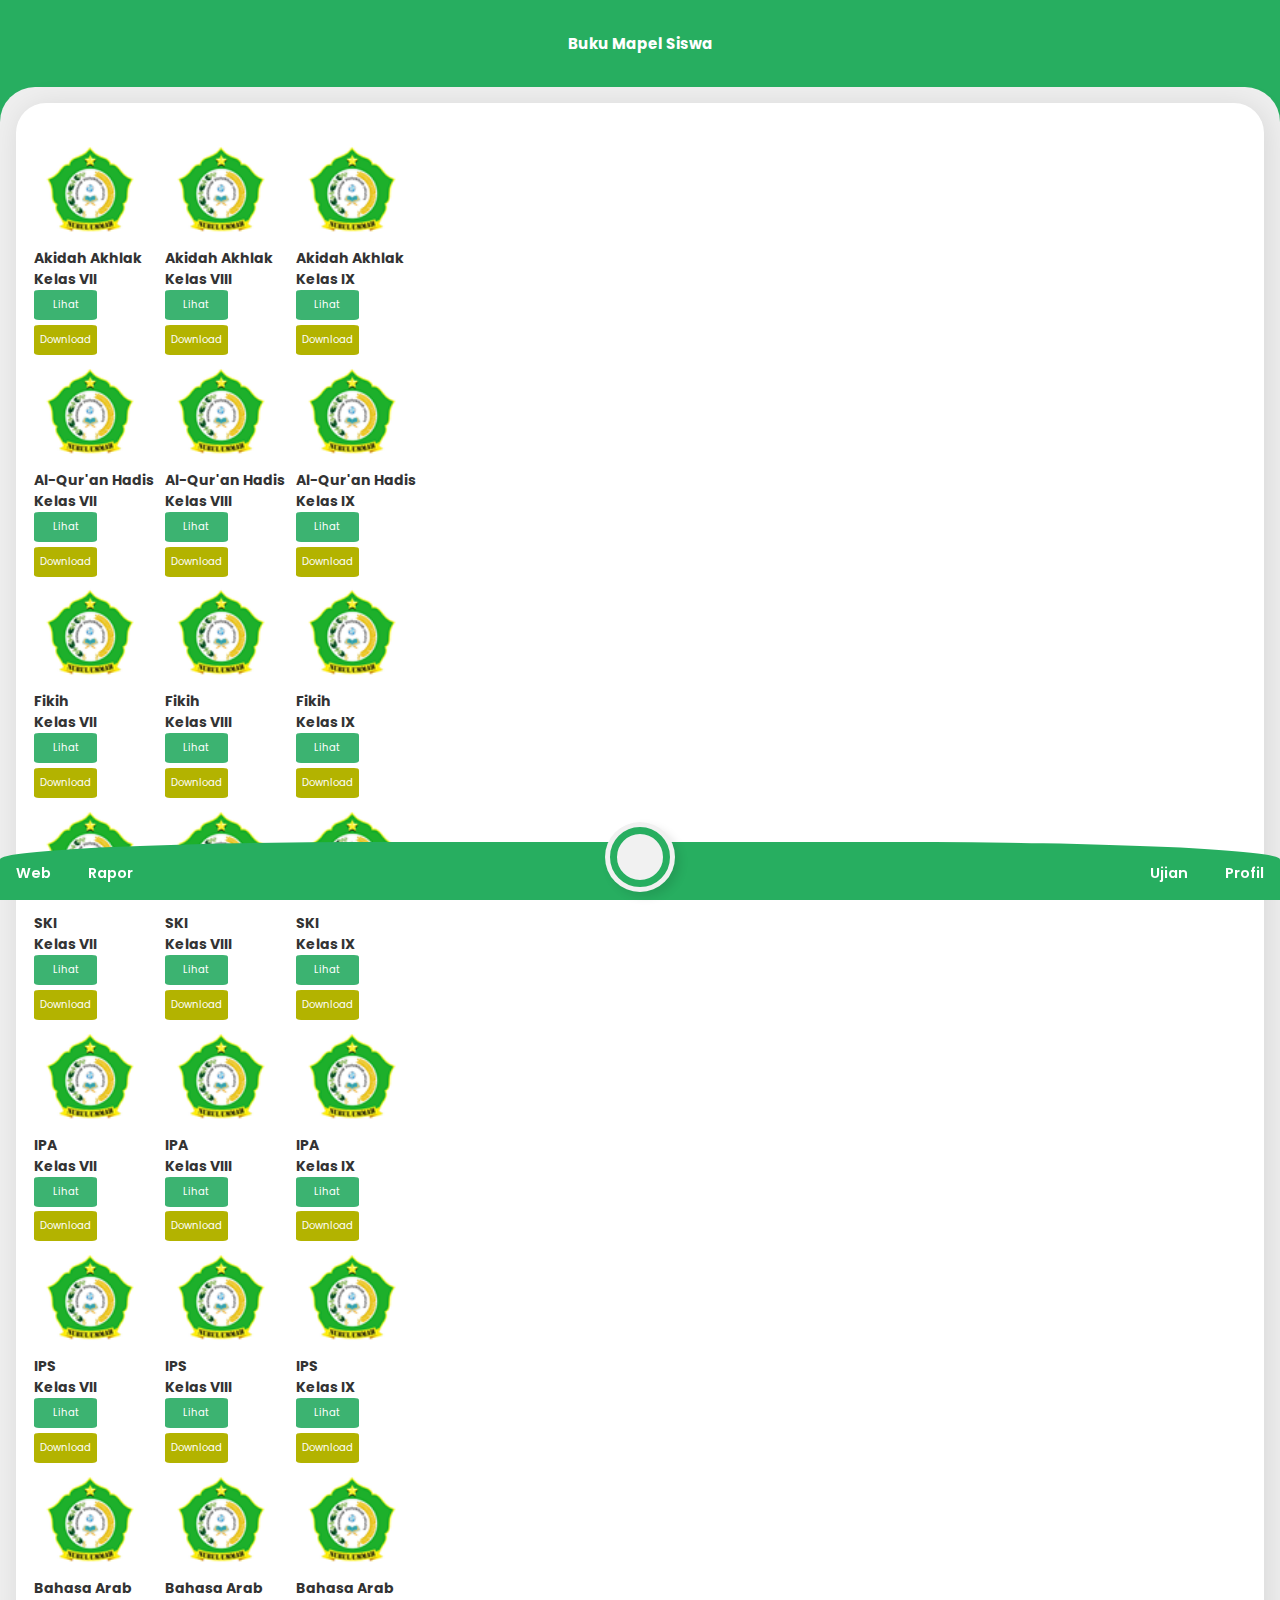
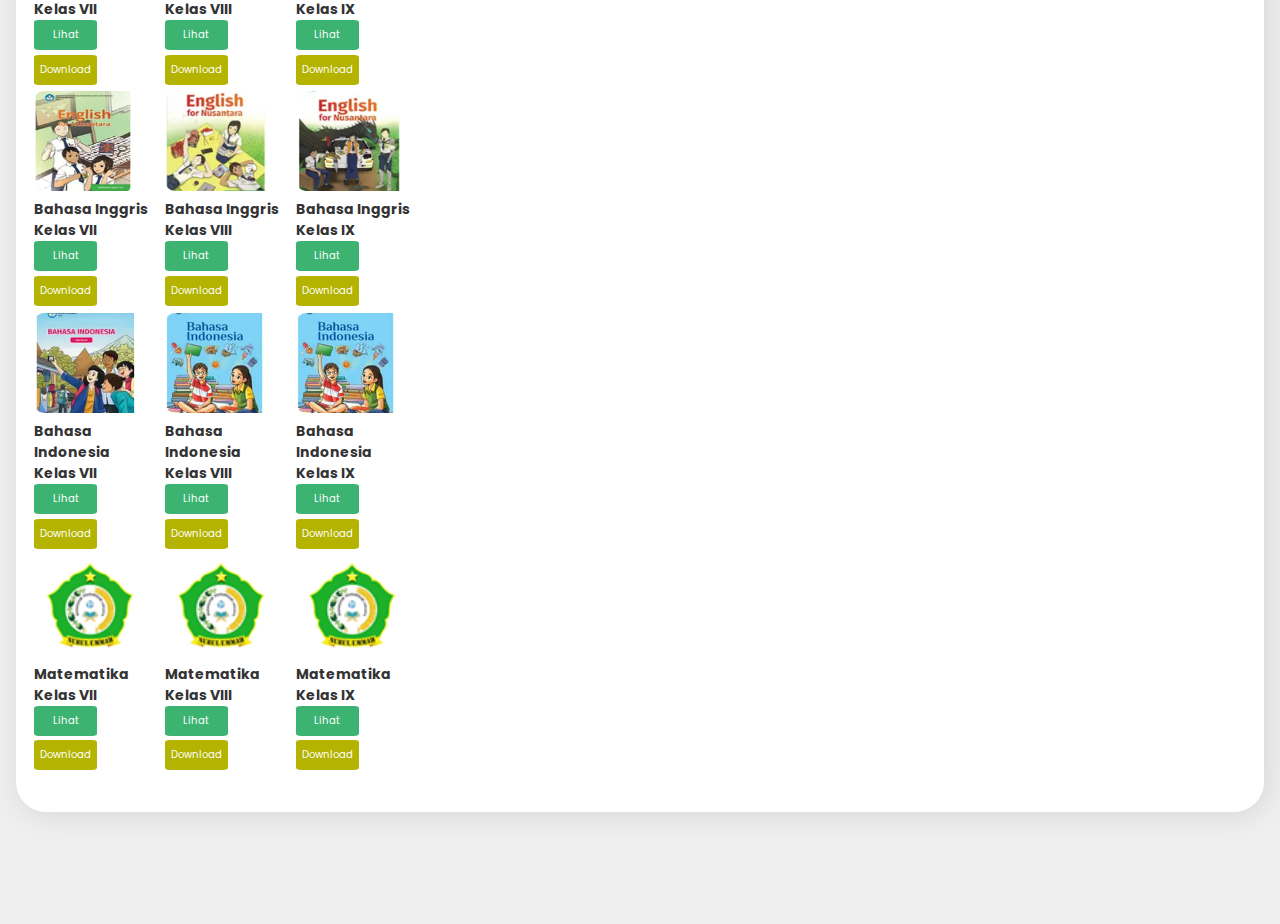
==== semuabuku.html @ c2f8f1d8 "Add files via upload" ====
<!DOCTYPE html>
<html lang="en">
<head>
    <meta charset="UTF-8">
    <meta name="viewport" content="width=device-width,maximum-scale=1,minimum-scale=1">
    <title>Mobile UI</title>
    <link rel="stylesheet" href="https://maxst.icons8.com/vue-static/landings/line-awesome/line-awesome/1.3.0/css/line-awesome.min.css">
    <link rel="stylesheet" href="style.css">
    <style type="text/css">
    button{
        width: 63px;
        height: 30px;
        border-radius: 8%;
        border-color: transparent;
        margin-right: 2.2rem;
        margin-bottom: 0.3rem;
        background-color: #3CB371;
        color: white;
        font-size: 10px;
      }
    </style>
</head>
<body>
   
    <header>
        <nav>
            <div class="flex action-bar">
                <a href="mapel.html"><span class="las la-angle-left"></span></a>
                <div class="info">
                    <h2>Buku Mapel Siswa</h2>
                </div>
            </div>
        </nav>
    </header>
    
    <main>
        <div class="categories section-wrapper">
            <div class="category-items">
                <center>
                <div class="category-item">
            <table style="font-size: 14px">
                <tr>
                    <td>
                        <a href="akidah.html">
                        <div class="item-imgcover" style="background-image: url(cover/logo.png)"></div>
                        <h4 style="margin-top: 0.5rem;">Akidah Akhlak</h4>
                        <h4>Kelas VII</h4>
                        <button type="button">Lihat</button>
                        <button type="button" style="background-color: #b3b300;">Download</button>
                    </a>
                    </td>

                    <td>
                        <a href="akidah.html">
                        <div class="item-imgcover" style="background-image: url(cover/logo.png)"></div>
                        <h4 style="margin-top: 0.5rem;">Akidah Akhlak</h4>
                        <h4>Kelas VIII</h4>
                        <button type="button">Lihat</button>
                        <button type="button" style="background-color: #b3b300;">Download</button>
                    </a>
                    </td>

                    <td>
                        <a href="akidah.html">
                        <div class="item-imgcover" style="background-image: url(cover/logo.png)"></div>
                        <h4 style="margin-top: 0.5rem;">Akidah Akhlak</h4>
                        <h4>Kelas IX</h4>
                        <button type="button">Lihat</button>
                        <button type="button" style="background-color: #b3b300;">Download</button>
                    </a>
                    </td>
                </tr>

                <tr>
                    <td>
                        <a href="akidah.html">
                        <div class="item-imgcover" style="background-image: url(cover/logo.png)"></div>
                        <h4 style="margin-top: 0.5rem;">Al-Qur'an Hadis</h4>
                        <h4>Kelas VII</h4>
                        <button type="button">Lihat</button>
                        <button type="button" style="background-color: #b3b300;">Download</button>
                    </a>
                    </td>

                    <td>
                        <a href="akidah.html">
                        <div class="item-imgcover" style="background-image: url(cover/logo.png)"></div>
                        <h4 style="margin-top: 0.5rem;">Al-Qur'an Hadis</h4>
                        <h4>Kelas VIII</h4>
                        <button type="button">Lihat</button>
                        <button type="button" style="background-color: #b3b300;">Download</button>
                    </a>
                    </td>

                    <td>
                        <a href="akidah.html">
                        <div class="item-imgcover" style="background-image: url(cover/logo.png)"></div>
                        <h4 style="margin-top: 0.5rem;">Al-Qur'an Hadis</h4>
                        <h4>Kelas IX</h4>
                        <button type="button">Lihat</button>
                        <button type="button" style="background-color: #b3b300;">Download</button>
                    </a>
                    </td>
                </tr>  

                <tr>
                    <td>
                        <a href="akidah.html">
                        <div class="item-imgcover" style="background-image: url(cover/logo.png)"></div>
                        <h4 style="margin-top: 0.5rem;">Fikih</h4>
                        <h4>Kelas VII</h4>
                        <button type="button">Lihat</button>
                        <button type="button" style="background-color: #b3b300;">Download</button>
                    </a>
                    </td>

                    <td>
                        <a href="akidah.html">
                        <div class="item-imgcover" style="background-image: url(cover/logo.png)"></div>
                        <h4 style="margin-top: 0.5rem;">Fikih</h4>
                        <h4>Kelas VIII</h4>
                        <button type="button">Lihat</button>
                        <button type="button" style="background-color: #b3b300;">Download</button>
                    </a>
                    </td>

                    <td>
                        <a href="akidah.html">
                        <div class="item-imgcover" style="background-image: url(cover/logo.png)"></div>
                        <h4 style="margin-top: 0.5rem;">Fikih</h4>
                        <h4>Kelas IX</h4>
                        <button type="button">Lihat</button>
                        <button type="button" style="background-color: #b3b300;">Download</button>
                    </a>
                    </td>
                </tr> 

                <tr>
                    <td>
                        <a href="akidah.html">
                        <div class="item-imgcover" style="background-image: url(cover/logo.png)"></div>
                        <h4 style="margin-top: 0.5rem;">SKI</h4>
                        <h4>Kelas VII</h4>
                        <button type="button">Lihat</button>
                        <button type="button" style="background-color: #b3b300;">Download</button>
                    </a>
                    </td>

                    <td>
                        <a href="akidah.html">
                        <div class="item-imgcover" style="background-image: url(cover/logo.png)"></div>
                        <h4 style="margin-top: 0.5rem;">SKI</h4>
                        <h4>Kelas VIII</h4>
                        <button type="button">Lihat</button>
                        <button type="button" style="background-color: #b3b300;">Download</button>
                    </a>
                    </td>

                    <td>
                        <a href="akidah.html">
                        <div class="item-imgcover" style="background-image: url(cover/logo.png)"></div>
                        <h4 style="margin-top: 0.5rem;">SKI</h4>
                        <h4>Kelas IX</h4>
                        <button type="button">Lihat</button>
                        <button type="button" style="background-color: #b3b300;">Download</button>
                    </a>
                    </td>
                </tr>

                <tr>
                    <td>
                        <a href="akidah.html">
                        <div class="item-imgcover" style="background-image: url(cover/logo.png)"></div>
                        <h4 style="margin-top: 0.5rem;">IPA</h4>
                        <h4>Kelas VII</h4>
                        <button type="button">Lihat</button>
                        <button type="button" style="background-color: #b3b300;">Download</button>
                    </a>
                    </td>

                    <td>
                        <a href="akidah.html">
                        <div class="item-imgcover" style="background-image: url(cover/logo.png)"></div>
                        <h4 style="margin-top: 0.5rem;">IPA</h4>
                        <h4>Kelas VIII</h4>
                        <button type="button">Lihat</button>
                        <button type="button" style="background-color: #b3b300;">Download</button>
                    </a>
                    </td>

                    <td>
                        <a href="akidah.html">
                        <div class="item-imgcover" style="background-image: url(cover/logo.png)"></div>
                        <h4 style="margin-top: 0.5rem;">IPA</h4>
                        <h4>Kelas IX</h4>
                        <button type="button">Lihat</button>
                        <button type="button" style="background-color: #b3b300;">Download</button>
                    </a>
                    </td>
                </tr>

                <tr>
                    <td>
                        <a href="akidah.html">
                        <div class="item-imgcover" style="background-image: url(cover/logo.png)"></div>
                        <h4 style="margin-top: 0.5rem;">IPS</h4>
                        <h4>Kelas VII</h4>
                        <button type="button">Lihat</button>
                        <button type="button" style="background-color: #b3b300;">Download</button>
                    </a>
                    </td>

                    <td>
                        <a href="akidah.html">
                        <div class="item-imgcover" style="background-image: url(cover/logo.png)"></div>
                        <h4 style="margin-top: 0.5rem;">IPS</h4>
                        <h4>Kelas VIII</h4>
                        <button type="button">Lihat</button>
                        <button type="button" style="background-color: #b3b300;">Download</button>
                    </a>
                    </td>

                    <td>
                        <a href="akidah.html">
                        <div class="item-imgcover" style="background-image: url(cover/logo.png)"></div>
                        <h4 style="margin-top: 0.5rem;">IPS</h4>
                        <h4>Kelas IX</h4>
                        <button type="button">Lihat</button>
                        <button type="button" style="background-color: #b3b300;">Download</button>
                    </a>
                    </td>
                </tr>

                <tr>
                    <td>
                        <a href="akidah.html">
                        <div class="item-imgcover" style="background-image: url(cover/logo.png)"></div>
                        <h4 style="margin-top: 0.5rem;">Bahasa Arab</h4>
                        <h4>Kelas VII</h4>
                        <button type="button">Lihat</button>
                        <button type="button" style="background-color: #b3b300;">Download</button>
                    </a>
                    </td>

                    <td>
                        <a href="akidah.html">
                        <div class="item-imgcover" style="background-image: url(cover/logo.png)"></div>
                        <h4 style="margin-top: 0.5rem;">Bahasa Arab</h4>
                        <h4>Kelas VIII</h4>
                        <button type="button">Lihat</button>
                        <button type="button" style="background-color: #b3b300;">Download</button>
                    </a>
                    </td>

                    <td>
                        <a href="akidah.html">
                        <div class="item-imgcover" style="background-image: url(cover/logo.png)"></div>
                        <h4 style="margin-top: 0.5rem;">Bahasa Arab</h4>
                        <h4>Kelas IX</h4>
                        <button type="button">Lihat</button>
                        <button type="button" style="background-color: #b3b300;">Download</button>
                    </a>
                    </td>
                </tr>

                <tr>
                    <td>
                        <a href="akidah.html">
                        <div class="item-imgcover" style="background-image: url(cover/binggris7.png)"></div>
                        <h4 style="margin-top: 0.5rem;">Bahasa Inggris</h4>
                        <h4>Kelas VII</h4>
                        <button type="button">Lihat</button>
                        <button type="button" style="background-color: #b3b300;">Download</button>
                    </a>
                    </td>

                    <td>
                        <a href="akidah.html">
                    <div class="item-imgcover" style="background-image: url(cover/binggris8.png)"></div>
                        <h4 style="margin-top: 0.5rem;">Bahasa Inggris</h4>
                        <h4>Kelas VIII</h4>
                        <button type="button">Lihat</button>
                        <button type="button" style="background-color: #b3b300;">Download</button>
                    </a>
                    </td>

                    <td>
                        <a href="akidah.html">
                    <div class="item-imgcover" style="background-image: url(cover/binggris9.png)"></div>
                        <h4 style="margin-top: 0.5rem;">Bahasa Inggris</h4>
                        <h4>Kelas IX</h4>
                        <button type="button">Lihat</button>
                        <button type="button" style="background-color: #b3b300;">Download</button>
                    </a>
                    </td>
                </tr>    

                <tr>
                    <td>
                        <a href="akidah.html">
                        <div class="item-imgcover" style="background-image: url(cover/bindo7.png)"></div>
                        <h4 style="margin-top: 0.5rem;">Bahasa Indonesia</h4>
                        <h4>Kelas VII</h4>
                        <button type="button">Lihat</button>
                        <button type="button" style="background-color: #b3b300;">Download</button>
                    </a>
                    </td>

                    <td>
                        <a href="akidah.html">
                        <div class="item-imgcover" style="background-image: url(cover/bindo8.png)"></div>
                        <h4 style="margin-top: 0.5rem;">Bahasa Indonesia</h4>
                        <h4>Kelas VIII</h4>
                        <button type="button">Lihat</button>
                        <button type="button" style="background-color: #b3b300;">Download</button>
                    </a>
                    </td>

                    <td>
                        <a href="akidah.html">
                        <div class="item-imgcover" style="background-image: url(cover/bindo8.png)"></div>
                        <h4 style="margin-top: 0.5rem;">Bahasa Indonesia</h4>
                        <h4>Kelas IX</h4>
                        <button type="button">Lihat</button>
                        <button type="button" style="background-color: #b3b300;">Download</button>
                    </a>
                    </td>
                </tr>   

                <tr>
                    <td>
                        <a href="akidah.html">
                        <div class="item-imgcover" style="background-image: url(cover/logo.png)"></div>
                        <h4 style="margin-top: 0.5rem;">Matematika</h4>
                        <h4>Kelas VII</h4>
                        <button type="button">Lihat</button>
                        <button type="button" style="background-color: #b3b300;">Download</button>
                    </a>
                    </td>

                    <td>
                        <a href="akidah.html">
                        <div class="item-imgcover" style="background-image: url(cover/logo.png)"></div>
                        <h4 style="margin-top: 0.5rem;">Matematika</h4>
                        <h4>Kelas VIII</h4>
                        <button type="button">Lihat</button>
                        <button type="button" style="background-color: #b3b300;">Download</button>
                    </a>
                    </td>

                    <td>
                        <a href="akidah.html">
                        <div class="item-imgcover" style="background-image: url(cover/logo.png)"></div>
                        <h4 style="margin-top: 0.5rem;">Matematika</h4>
                        <h4>Kelas IX</h4>
                        <button type="button">Lihat</button>
                        <button type="button" style="background-color: #b3b300;">Download</button>
                    </a>
                    </td>
                </tr>        
             </table>
        </div>
      </center>
    </div>
</div>
    </main>
    
    
    <div class="bottom-nav">
        <div class="bottom-inner">
            <div class="bottom-main">
                <div class="nav-items">
                    <div class="nav-item">
                        <span class="las la-globe"></span>
                        <p>Web</p>
                    </div>
                    <div class="nav-item">
                        <span class="las la-book"></span>
                        <p>Rapor</p>
                    </div>
                </div>
                <div class="nav-item-main">
                    <div>
                        <a href="index.html">
                        <span class="las la-home"></span>
                        </a>
                    </div>
                </div>
                <div class="nav-items">
                    <div class="nav-item">
                        <a href="https://script.google.com/macros/s/AKfycbyuq5SeAWabXcCr5_BsUKt_Z04bd3xMXjCzq3mVin-4MIDgmG90J57dM2VBwowv_1E/exec">
                        <span class="las la-pen"></span>
                        <p>Ujian</p>
                        </a>
                    </div>
                    <div class="nav-item">
                        <a href="profil.html">
                        <span class="las la-user"></span>
                        <p>Profil</p>
                        </a>
                    </div>
                </div>
            </div>
        </div>
    </div>
</body>
</html>
---- style.css ----
@import url('https://fonts.googleapis.com/css2?family=Poppins:wght@300;400;500;600&display=swap');

* {
    padding: 0;
    margin: 0;
    box-sizing: border-box;
    font-family: 'Poppins', sans-serif;
    text-decoration: none;
}

:root {
    --main-color: #27AE60;
    --main-light: #BEE7CF;
    --accent-light: #F4E3B3;
}

body {
    background: #efefef;
    font-size: 10px;
}

a {
    color: #333;
}

.flex {
    display: flex;
    align-items: center;
}

header {
    background: var(--main-color);
    padding: 2rem 1.5rem 5rem 1.5rem;
}

header nav {
    display: flex;
    justify-content: space-between;
    align-content: center;
}

nav p {
    font-weight: 500;
    color: #fff;
}

.search {
    display: flex;
    background: #fff;
    align-items: left;
    padding: .2rem 1rem;
    border-radius: 10px;
}

.search label {
    width: 100%
}


.search span {
    font-size: 1.3rem;
    margin-right: .6rem;
}

.search input {
    display: block;
    flex: 1;
    background: transparent;
    outline: none;
}

nav .img {
    height: 45px;
    width: 45px;
    background-size: cover;
    background-repeat: no-repeat;
    border-radius: 50%;

}


main .img-profil{
    height: 60px;
    width: 60px;
    margin-bottom: : 1rem;
    background-size: cover;
    background-repeat: no-repeat;
    border-radius: 50%;

}

.action-bar {
    width: 100%
}

.action-bar .info {
    width: 100%;
    color: #fff;
    flex: 1 !important;
    text-align: center;
}

.action-bar a {
    color: #fff;
}

.action-bar span {
    font-size: 1.4rem;
    color: #fff;
}

main {
    padding: 1rem;
    padding-bottom: 4rem;
    background: #efefef;
    border-radius: 35px 35px 0px 0px;
    position: relative;
    top: -3rem;
}

.section-wrapper {
    background: #fff;
    box-shadow: 3px 3px 30px rgba(0,0,0,0.1);
    padding: 1rem;
    border-radius: 30px;
}

.flex-header {
    display: flex;
    justify-content: space-between;
    align-items: center;
    padding-bottom: 1rem;
    /*padding: 1rem;*/
}

.section-wrapper h2 {
    font-size: 1rem;
    color: #333;
}

.section-wrapper h2 + a {
    font-size: 1rem;
    color: var(--main-color);
    font-weight: bold;
}

.items {
    width: 100%;
    margin: auto;
    margin-top: 1rem;
    display: flex;
    overflow-x: auto;

}

.items::-webkit-scrollbar {
    width: 0rem !important;
}

.items::-webkit-scrollbar-track {
    width: 0;
}

.item {
    min-width: 100px;
    margin-right: 1.2rem;
}

.item h4 {
    font-size: .70rem;
    width: 50%;
    text-align: center;
    margin-top: .1rem;
}

.item-img {
    width: 50%;
    height: 50px;
    border-radius: 10px;
    background-size: cover;
    background-repeat: no-repeat;
    background-position: center;
}

.item-imgcover {
    width: 110%;
    height: 100px;
    border-radius: 10px;
    background-size: cover;
    background-repeat: no-repeat;
    background-position: center;
}

.medsos::-webkit-scrollbar {
    width: 0rem !important;
}

.medsos::-webkit-scrollbar-track {
    width: 0;
}

.medsos {
    width: 100%;
    margin: auto;
    display: flex;
    overflow-x: auto;

}

.media {
    width: 100%;
    margin-right: 1rem;
    text-align: center;
}

.media h4 {
    font-size: .95rem;
    width: 100%;
    text-align: center;
    margin-top: .7rem;
}

.media i {
    font-size: 2rem;
    width: 100%;
    text-align: center;
}


.promo {
    margin: 1.4rem 0rem .4rem 0rem;
}

.promo-item {
    border-radius: 20px;
    display: flex;
    background-color: var(--main-light);
    min-width: 300px !important;
    padding: 1.3rem 1rem;
    align-items: center;
    margin-right: 1rem;

}

.promo-img {
    height: 100px;
    width: 100px;
    background-size: contain;
    background-repeat: no-repeat;
    background-position: center;
    margin-right: .7rem;
}

.promo-item:last-child {
    background-color: var(--accent-light);
}

.promo-item:last-child {
    background-color: var(--accent-light);
}

.promo-item:last-child h3 {
    color: orange;
}

.promo-item:last-child a {
    color: orange;
}

.promo-item h3 {
    font-size: 1.4rem;
    color: var(--main-color);
}

.promo-item p {
    font-size: .85rem;
    margin: .5rem 0rem .8rem 0rem;
    font-weight: 500;
}

.promo-item a {
    color: var(--main-color);
    font-weight: 600;
}

.popular-img {
    height: 130px;
    width: 140px;
    border-radius: 20px;
    background-size: cover;
    background-repeat: no-repeat;
    background-position: center;
    margin-right: .7rem;
}

.bottom-nav {
    position: fixed;
    bottom: 0;
    left: 0;
    width: 100%;
}

.bottom-main {
    background: var(--main-color);
    display: flex;
    justify-content: space-between;
    padding: 1rem;
    border-radius: 30% 30% 0px 0px;
}

.bottom-inner {
    position: relative;
}

.nav-item-main {
    background: #f1f1f1;
    height: 70px;
    width: 70px;
    position: absolute;
    top: -20px;
    left: 50%;
    transform: translateX(-50%);
    z-index: 20;
    padding: .3rem;
    border-radius: 50%;
    box-shadow: 5px 5px 10px rgba(0,0,0,0.1);
}

.nav-item-main:hover {
    
}

.nav-item-main div {
    border: 7px solid var(--main-color);
    height: 100%;
    width: 100%;
    border-radius: 50%;
    display: grid;
    place-items: center;
}

.nav-item-main span {
    font-size: 1.9rem;
    color: var(--main-color);
}

.nav-items {
    display: flex;
}

.nav-item {
    margin-right: 2.3rem;
    text-align: center;
}

.nav-item:last-child {
    margin-right: 0rem;
}

.nav-item span {
    display: block;
    color: #fff;
    font-size: 1.6rem;
    margin-bottom: .3rem;
    transition: font-size 100ms;
}

.nav-item:hover span {
    font-size: 1.7rem;
}

.nav-item p {
    font-size: .9rem;
    font-weight: 600;
    color: #fff;
}

.category-items {
    display: grid;
    grid-template-columns: repeat(3, 1fr);
    grid-gap: 1rem;
    padding: 1.2rem 0rem;
    text-align: center;
}

.category-item .item-img {
    width: 85%;
    height: 150px;
    background: var(--main-light);
    background-repeat: no-repeat;
    background-size: 70%;
    background-position: center;
}

.products {
    display: grid;
    grid-template-columns: repeat(2, 1fr);
}

.product {
    padding: 1rem;
    border-right: 1px solid #ccc;
    border-bottom: 1px solid #ccc;
    position: relative;
}

.product:nth-child(even) {
    border-right: none;
}

.product.last {
    border-bottom: none;
}

.prod-img {
    height: 150px;
    background-size: 90%;
    background-position: center;
    background-repeat: no-repeat;
    margin-bottom: .5rem;
}

.prod-title + small {
    font-weight: 600;
    color: #666;
    display: inline-block;
    margin: .5rem 0rem;
}

.prod-price {
    color: var(--main-color);
    font-weight: 700;
    font-size: 1.2rem;
}

.product button {
    position: absolute;
    right: 0;
    bottom: 0;
    width: 30px;
    height: 30px;
    color: #fff;
    outline: none;
    border: none;
    border-radius: 10px 0 0 0;
    background: var(--main-color);
}

.product-header {
    position: relative;
    height: 280px;
    background: #fff;
    padding: 1rem;
}

.product-header .flex {
    position: absolute;
    top: 1.5rem;
    left: 1.5rem;
    right: 1.5rem;
    z-index: 30;
}

.product-header .flex span {
    height: 50px;
    width: 50px;
    border-radius: 50%;
    background: #fff;
    display: grid;
    place-items: center;
    font-size: 1.4rem;
    box-shadow: 5px 5px 20px rgba(0,0,0,0.2);
}

.product-img {
    height: 80%;
    background-size: 80%;
    background-repeat: no-repeat;
    background-position: center;
}

.product-details {
    margin-bottom: 1rem !important;
    text-align: center;
}

.product-details h2 {
    font-size: 1.4rem;
}

.product-details h2 + small {
    font-size: .9rem;
    font-weight: 600;
    color: #777;
    display: inline-block;
    margin: .5rem 0rem;
}

.product-details .details {
    display: flex;
    align-items: center;
    justify-content: center;
    margin-bottom: 1rem;
    margin-top: .5rem;
}

.product-details .details div {
    padding: 0rem 1rem;
    border-right: 1px solid #ccc;
    font-size: .9rem;
    font-weight: 600;
    color: #444;
}

.product-details .details div:last-child {
    border-right: none;
}

.product-details .actions {
    display: flex;
    align-items: center;
    justify-content: center;
    margin-bottom: 1rem;
    margin-top: .7rem;
}

.product-details input {
    width: 40px;
    height: 30px;
    margin: 0rem 1rem;
    border: none;
    outline: none;
    font-weight: 500;
    color: #333;
    font-size: 1.15rem;
}

.product-details button {
    height: 27px;
    width: 27px;
    background: var(--main-color);
    border: 1px solid var(--main-color);
    color: #fff;
    border-radius: 10px;
    font-size: 1.5rem;
    display: grid;
    place-items: center;
}

.product-desc.section-wrapper {
    padding: 0rem;
    overflow-x: hidden;
    margin-bottom: 1.2rem;
}

.product-desc .flex {
    padding: 1rem 2rem;
}

.description {
    background: var(--main-color);
    padding: 2rem;
    border-radius: 20px 20px 0 0;
    position: relative;
}

.description:after {
    position: absolute;
    top: -15px;
    left: 2rem;
    content: '';
    height: 30px;
    width: 30px;
    background: #fff;
    border-radius: 50%;
}

.description p, .description li {
    text-align: justify;
    color: #fff;
    font-weight: 500;
}

.description li {
    margin-bottom: .5rem;
}

.description ul {
    margin-top: .5rem;
}

.container {
    display: flex;
    align-items: center;
    min-height: 100vh;
    width: 80%;
    margin: auto;
}

.page-description {
    margin-right: 10rem;
}

.page-description h1 {
    font-size: 2.9rem;
    margin-bottom: 1rem;
    color: #222;
}

.page-description h1 span {
    color: var(--main-color);
    font-size: 3.5rem;
}

.page-description p {
    color: #747794;
    font-weight: 500;
    line-height: 2rem;
    font-size: 1.1rem;
}

.frame {
    height: 700px;
    width: 414px;
    min-width: 414px;
    border: 4px solid #333;
    border-radius: 20px;
}

.features {
    margin-top: 1.2rem;
}

.features span {
    font-size: 2.5rem;
    margin-right: .5rem;
    color: orange;
}
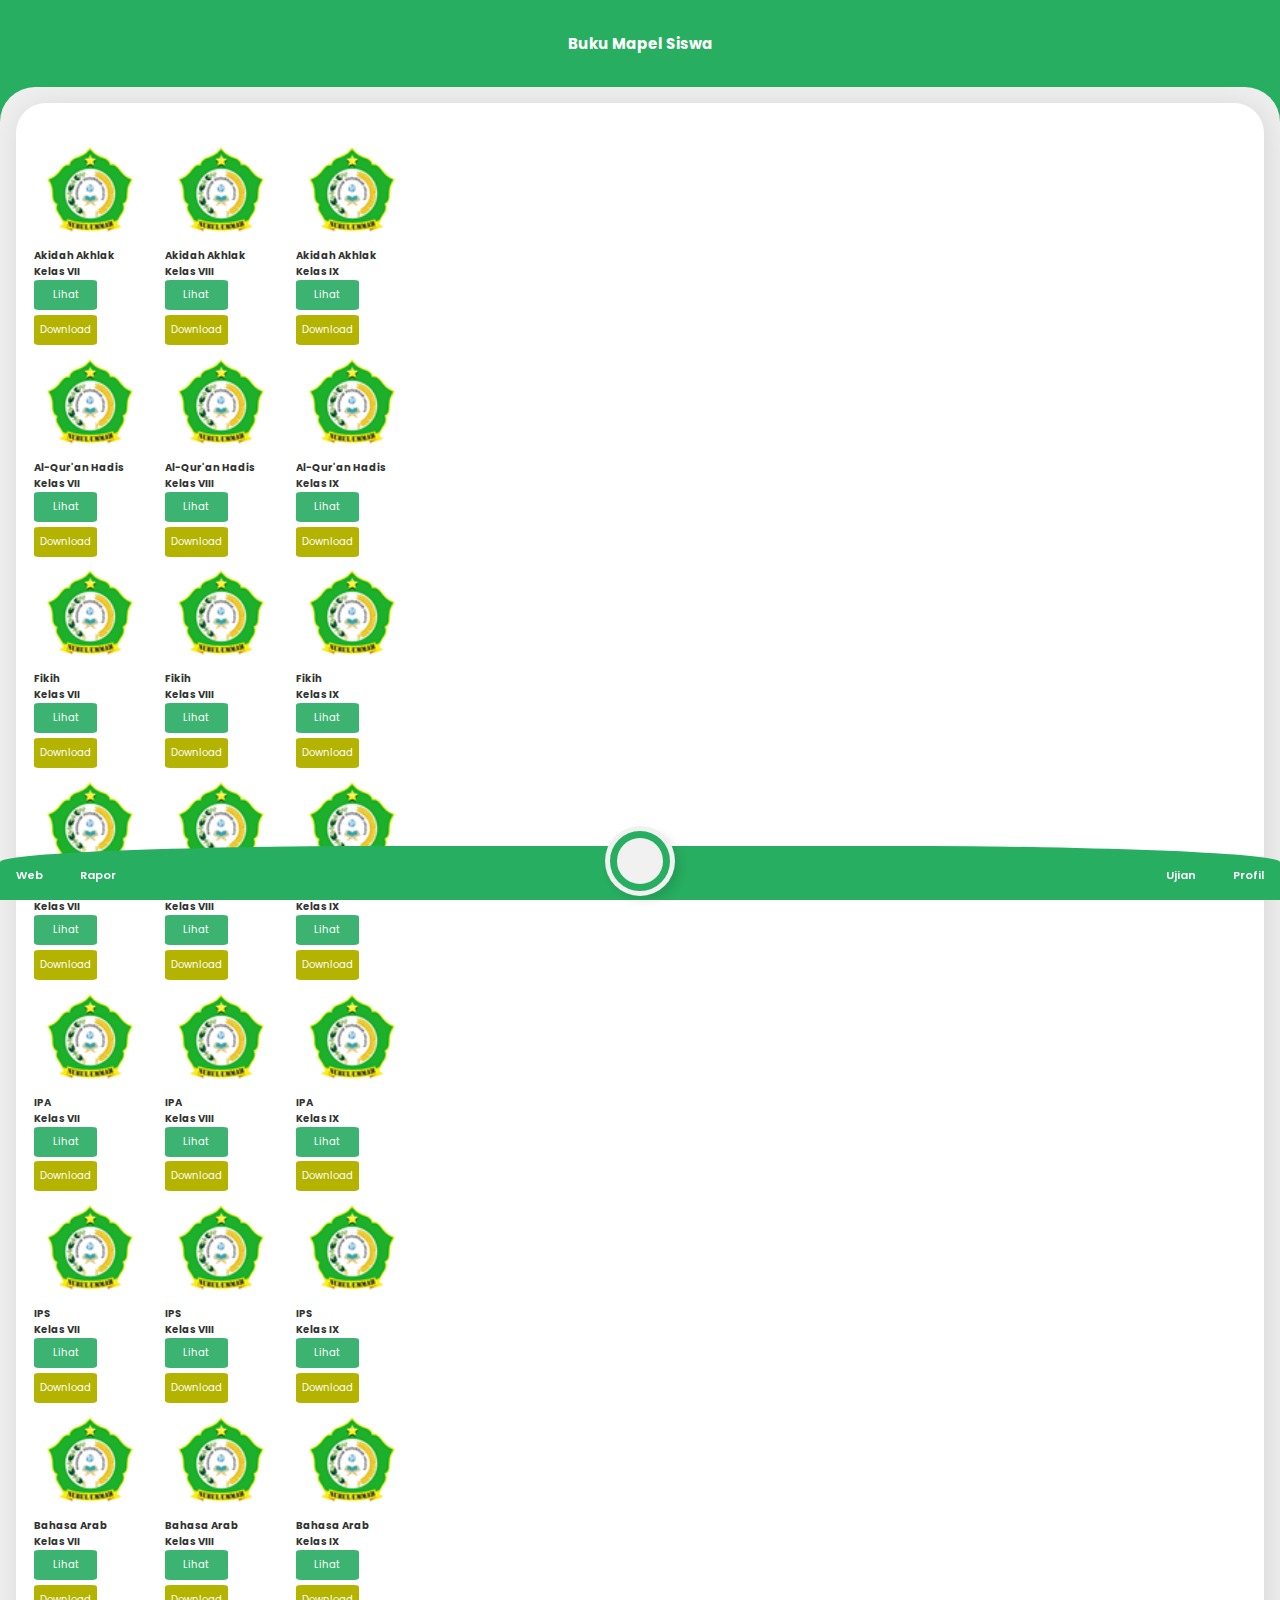
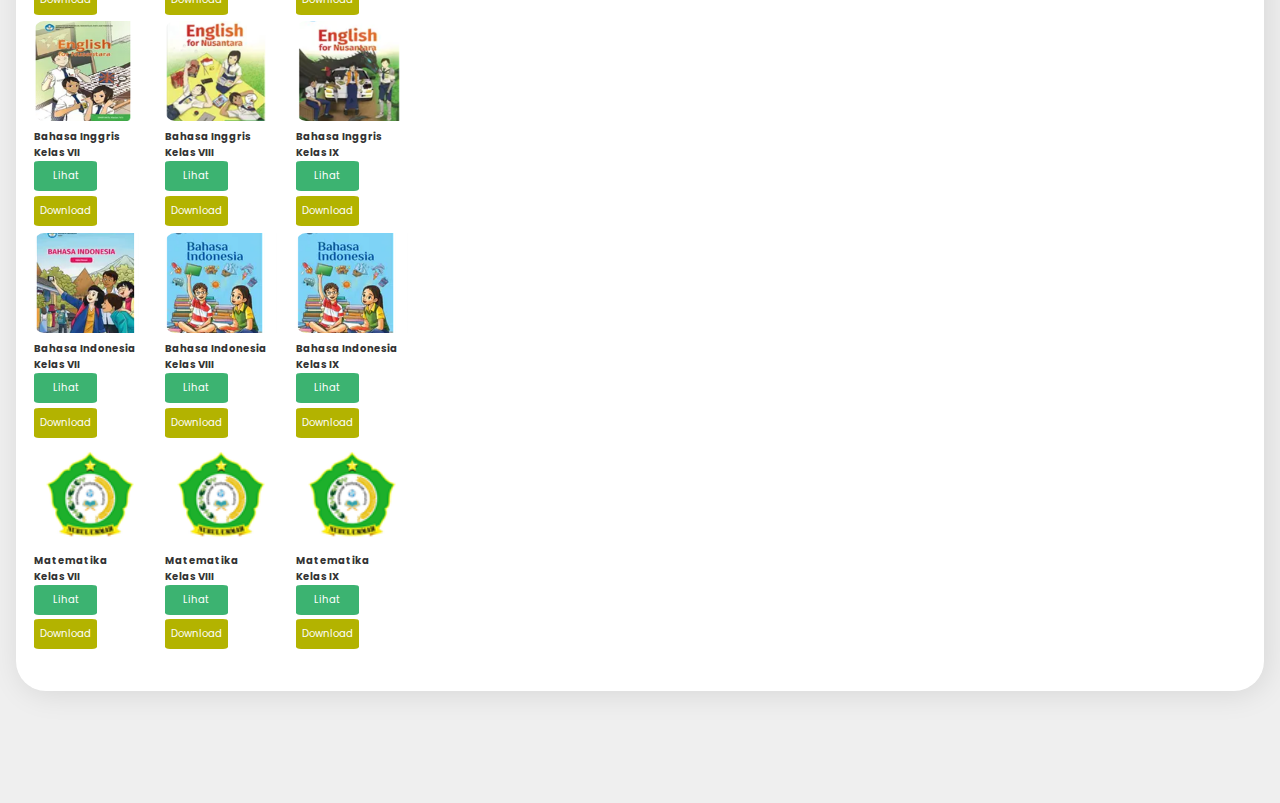
==== commit 0dd5b9f6: "Update semuabuku.html" ====
--- a/semuabuku.html
+++ b/semuabuku.html
@@ -38,7 +38,7 @@
             <div class="category-items">
                 <center>
                 <div class="category-item">
-            <table style="font-size: 14px">
+            <table>
                 <tr>
                     <td>
                         <a href="akidah.html">
@@ -404,4 +404,4 @@
         </div>
     </div>
 </body>
-</html>+</html>
--- a/style.css
+++ b/style.css
@@ -370,12 +370,13 @@
 }
 
 .nav-item p {
-    font-size: .9rem;
+    font-size: .7rem;
     font-weight: 600;
     color: #fff;
 }
 
 .category-items {
+    font-size: 10px;
     display: grid;
     grid-template-columns: repeat(3, 1fr);
     grid-gap: 1rem;
@@ -384,6 +385,7 @@
 }
 
 .category-item .item-img {
+    font-size: 10px;
     width: 85%;
     height: 150px;
     background: var(--main-light);
@@ -635,4 +637,4 @@
     font-size: 2.5rem;
     margin-right: .5rem;
     color: orange;
-}+}
